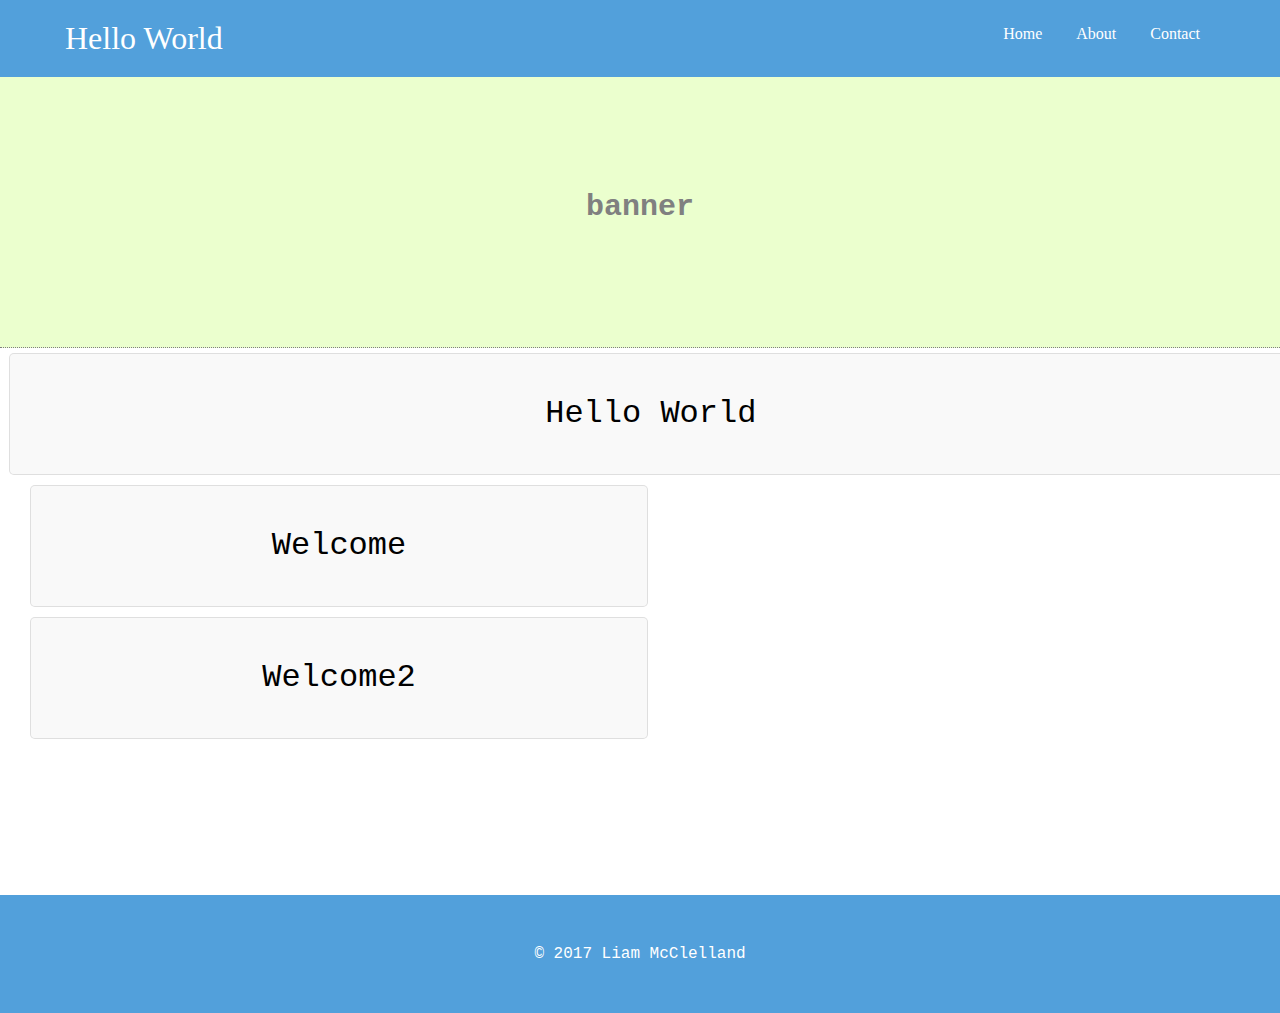
==== Website/page2.html @ 97339e6c "Website v1" ====
<DOCTYPE! html>
<html>
	<head>
		<title>
			About
		</title>
		<link rel="stylesheet" type="text/css" href="main.css"> 
	</head>
	
	<body>
	<!-- START NAV BAR -->
		<header>
			<nav>
				<a class="linkh" href="#"><h1>Hello World</h1></a>
				<ul>
					<li><a class="link" href="page1.html">Home</a></li>
					<li><a class="link" href="#">About</a></li>
					<li><a class="link" href="#">Contact</a></li>
				</ul>
			</nav>
		</header>
	<!-- END NAV BAR -->
	<!-- START BANNER -->
		<div id="bannerpg2">
		<h2>banner</h2>
		</div>
	<!-- END BANNER -->
	<!-- START MAIN CONTENT -->
		<div class="row">
			<div class="colsingle"><h1>Hello World</h1></div>
			<div class="coldouble"><h1>Welcome</h1></div>
			<div class="coldouble"><h1>Welcome2</h1></div>
		</div>
	<!-- END MAIN CONTENT -->
	<!-- START FOOTER -->
		<footer>
			© 2017 Liam McClelland
		</footer>
	<!-- END FOOTER -->
	</body>
</html>
---- Website/main.css ----
body {
	margin:0;
	background:powderblue;
}
h2 {
	margin:0;
}

h1 {
	font-weight:normal;
}
p {
	margin:0;
}
header {
	background-color:#52A0DB;
	color:white;
	padding: 20px 15px 20px 15px;
	font-family:Oxygen;
}
nav h1 {
	margin:0;
	display:inline;
	padding-left: 50px;
}

nav ul {
	margin:0;
	display:inline;
	padding: 0 50px 0 15px;
	float:right;
}

nav ul li {
	display:inline-block;
	list-style-type:none;
	background:transparent;
	color:white;
	display:inline-block;
	list-stype-type:none;
	padding: 5px 15px 0px 15px;
	border-radius:7px;
	padding-bottom:10px;
	
}

nav ul li:hover {
	background:transparent;
	color:black;
	:black;
}

nav ul li a{
	color:white;
	text-decoration:none;
	margin:0;
	-o-transition: color 0.2s linear;
-moz-transition: color 0.2s linear;
-khtml-transition: color 0.2s linear;
-webkit-transition: color 0.2s linear;
-ms-transition: color 0.2s linear;
transition: color 0.2s linear;
}

nav ul li a:hover {
	color:#888;

-o-transition: color 0.2s linear;
-moz-transition: color 0.2s linear;
-khtml-transition: color 0.2s linear;
-webkit-transition: color 0.2s linear;
-ms-transition: color 0.2s linear;
transition: color 0.2s linear;
}
/*Banner*/
#banner {
	background:#ffffce;
	width:100%;
	height:270px;
	/*border-bottom:.1px dotted grey; */
	text-align:center;
	vertical-align: middle;
	line-height:1300%;
	font-family:Courier New;
	font-size:20px;
	color:grey;
	background-image: url("diamond_upholstery.png");
}

.linkh {
	color:white;
	text-decoration:none;
	-o-transition: text-shadow 0.2s linear;
-moz-transition: text-shadow 0.2s linear;
-khtml-transition: text-shadow 0.2s linear;
-webkit-transition: text-shadow 0.2s linear;
-ms-transition: text-shadow 0.2s linear;
transition: text-shadow 0.2s linear;
}
.linkh:hover {
-o-transition: text-shadow 0.5s linear;
-moz-transition: text-shadow 0.5s linear;
-khtml-transition: text-shadow 0.5s linear;
-webkit-transition: text-shadow 0.5s linear;
-ms-transition: text-shadow 0.5s linear;
transition: color 0.5s linear;
text-shadow:.1px .1px 5px #666;
}
.row {
	background:white;
	padding-bottom:11.8%;
	font-family:Courier New;
}
.row:after {
	clear:both;
	content:" ";
	display:table;
}

.coldouble {
	background:#f9f9f9;
	border: 1px solid rgba(0,0,0,.1);
	padding:20px;
	margin:5px 5px 5px 30px;
	float:left;
	width:45%;
	border-radius:5px;
	text-align:center;
}

.colsingle {
	background:#f9f9f9;
	border: 1px solid rgba(0,0,0,.1);
	padding:20px;
	margin:5px 5px 5px 9px;
	float:left;
	width:97%;
	border-radius:5px;
	text-align:center;
}
	

footer {
	text-align:center;
	padding:50px;
	background:#52A0DB;
	color:white;
	font-family:Courier New;
}
#bannerpg2 {
	background:#ebffce;
	width:100%;
	height:270px;
	border-bottom:.1px dotted grey;
	text-align:center;
	vertical-align: middle;
	line-height:1300%;
	font-family:Courier New;
	font-size:20px;
	color:grey;
}

.banner1 {
	width:auto;
	height:270px;
	background-image: url("school.png");
	background-repeat: repeat-x;
}

.bhead {
	font-size:70px;
	/* text-shadow: 2px 3px .5px #888; */
	font-family:Oxygen;
	font-outline:white;
}

footer a {
	text-decoration:none;
	color:#f9f9f9;
	-o-transition: color 0.2s linear;
-moz-transition: color 0.2s linear;
-khtml-transition: color 0.2s linear;
-webkit-transition: color 0.2s linear;
-ms-transition: color 0.2s linear;
transition: color 0.2s linear;
}

footer a:hover {
	color:pink;
	-o-transition: color 0.2s linear;
-moz-transition: color 0.2s linear;
-khtml-transition: color 0.2s linear;
-webkit-transition: color 0.2s linear;
-ms-transition: color 0.2s linear;
transition: color 0.2s linear;
} 

.footer {
	width:90px;
}
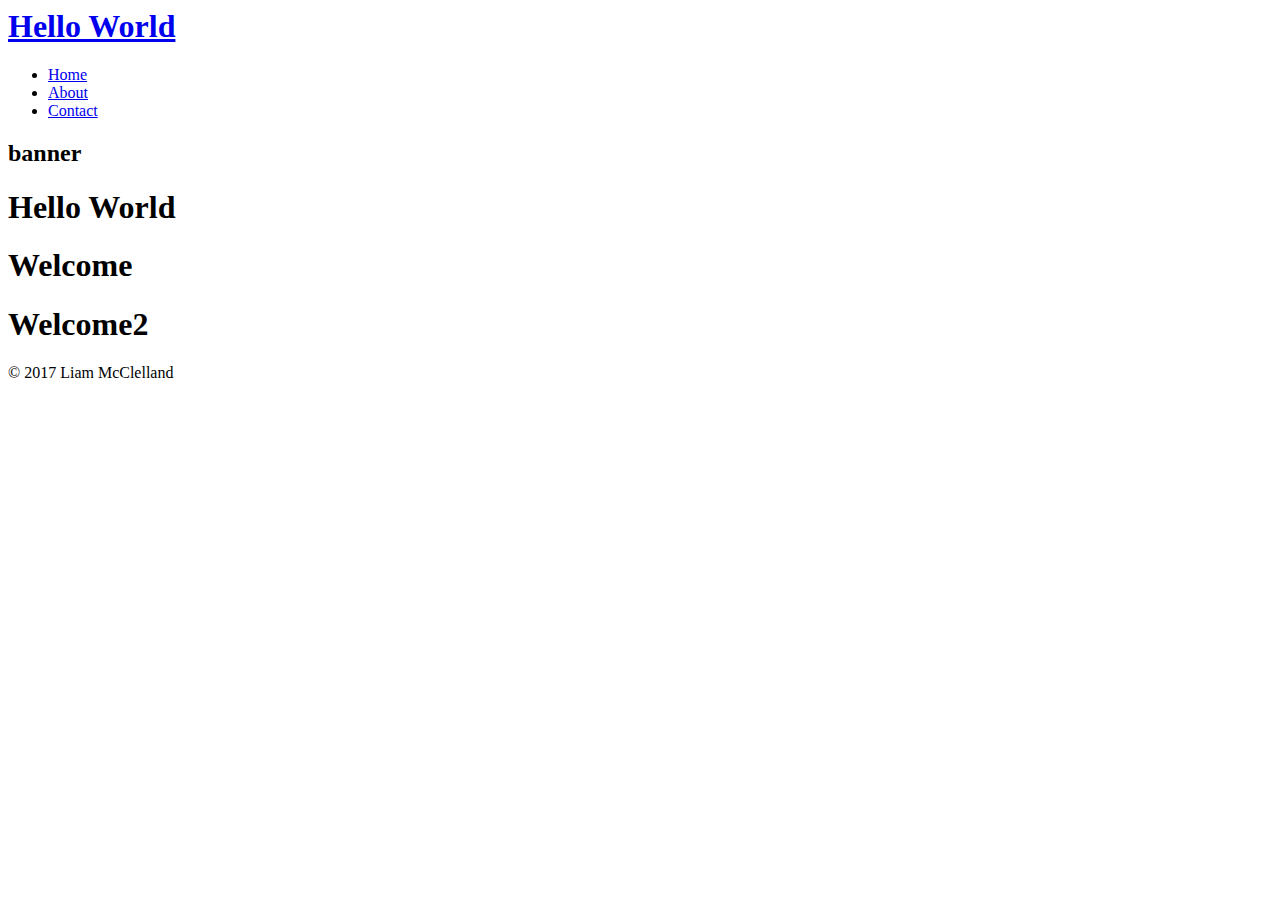
==== commit ae2a7af6: "Website v1 folder order updates" ====
--- a/Website/page2.html
+++ b/Website/page2.html
@@ -4,7 +4,7 @@
 		<title>
 			About
 		</title>
-		<link rel="stylesheet" type="text/css" href="main.css"> 
+		<link rel="stylesheet" type="text/css" href="file:///C:/Users/liam/Desktop/website/css/main.css"> 
 	</head>
 	
 	<body>
@@ -13,7 +13,7 @@
 			<nav>
 				<a class="linkh" href="#"><h1>Hello World</h1></a>
 				<ul>
-					<li><a class="link" href="page1.html">Home</a></li>
+					<li><a class="link" href="index.html">Home</a></li>
 					<li><a class="link" href="#">About</a></li>
 					<li><a class="link" href="#">Contact</a></li>
 				</ul>
